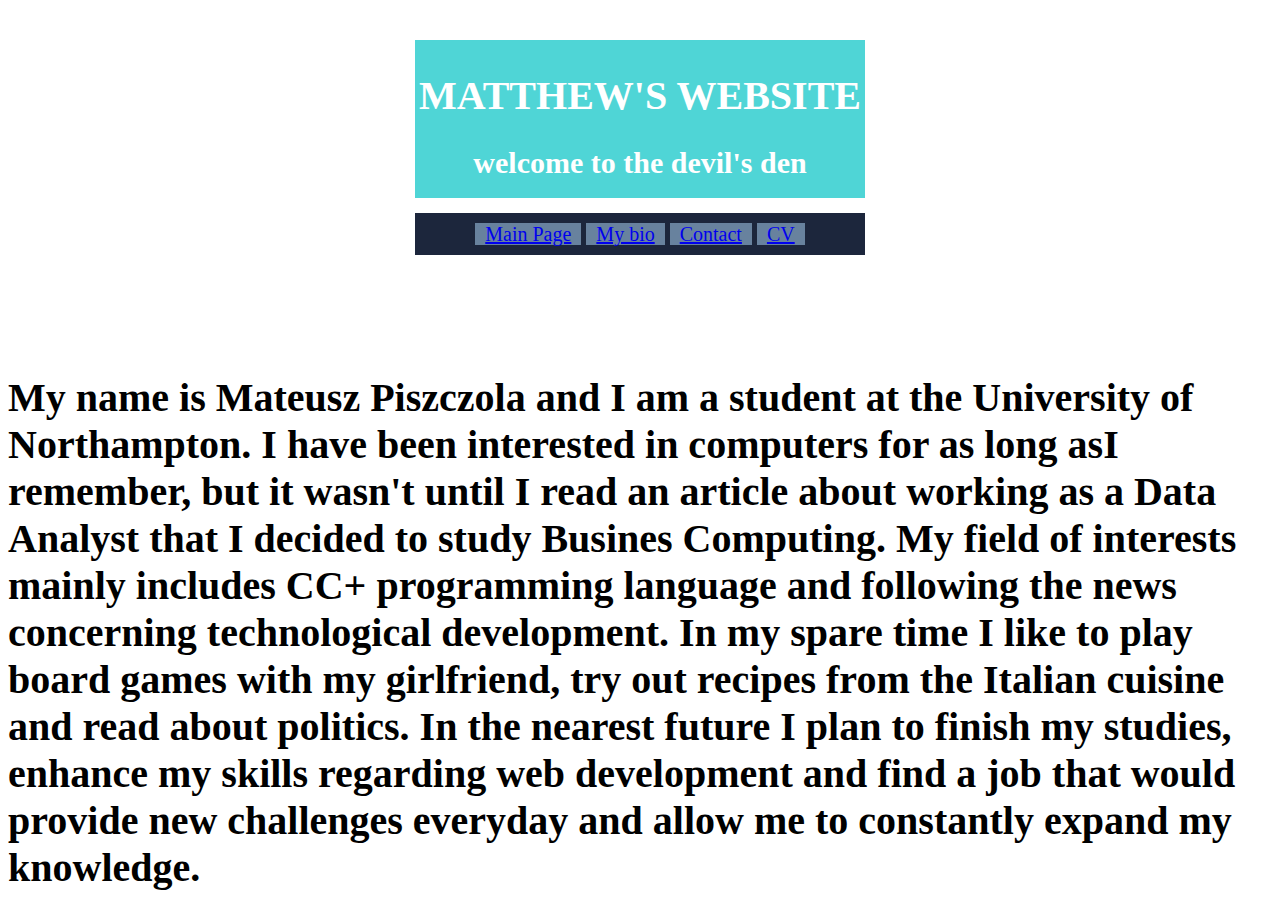
==== bio.html @ c0cb8b94 "Fifth update+pic" ====
<!DOCTYPE html>
<html>
  <head>
    <meta charset="utf-8">
    <link href="css/styles.css" rel="stylesheet" />
    <title>"Matthew's Website"</title>

    <link href="https://fonts.googleapis.com/css?family=Open+Sans" rel="stylesheet">
    <style>
      body {
        font-family: 'Opensans', serif;
        font-size: 20px;
      }
    </style>

  </head>
  <body>
      <div id="wrapper">
        <header>
      <h1> Matthew's Website</h1>
      <h2>Welcome to the devil's den</h2>
        </header>
        <nav>
          <ul class="main_menu">
            <li><a href="index.html">Main Page</a></li>
            <li><a href="bio.html">My bio</a></li>
            <li><a href="contact.html">Contact</a></li>
            <li><a href="cv.html">CV</a></li>
          </ul>
        </nav>
      </div>
<p><h1>My name is Mateusz Piszczola and I am a student at the University of
  Northampton. I have been interested in computers for as long asI remember,
  but it wasn't until I read an article about working as a Data Analyst that I
  decided to study Busines Computing. My field of interests mainly includes CC+
  programming language and following the news concerning technological
  development.  In my spare time I like to play board games with my girlfriend,
   try out recipes from the Italian cuisine and read about politics.
  In the nearest future I plan to finish my studies, enhance my skills
  regarding web development and find a job that would provide new challenges
  everyday and allow me to constantly expand my knowledge.</h1>

</p>
</body>
</html>
---- css/styles.css ----
html, body {
height: 100%;
font-family: Arial, Verdana, sans-serif;
}
body {
  display: flex;
  flex-direction: column;
  font-size: 90%;
  background:#fff;

}
#wrapper {
max-width: 960px;
margin:0 auto;
background color: #fff;
padding: 32px;
}
header {
  background-color:  #4FD5D6;
  height: 150px;
  padding: 4px;
}
header h1 {
  text-transform: uppercase;
  text-align: center;
  color: #fff;
  line-height: 50px
  }
  header h2 {
  text-transform: lowercase;
  text-align: center;
  color: #fff;
  line-height: 30px;
  }
  .main_menu {
  padding: 5px 0 5px 0;
  text-align: center;
  line-height: 32px;
  background-color: #1C263C;

}
ul.main_menu {
margin-top: 15px;

}

.main_menu li {

  display: inline;
  padding: 0 10px 0 10px;
  font-size: 20px;

}
a {
  cursor: auto
  ;
}
.main_menu a:hover {
color:  #4FD5D6;
text-decoration:underline;
}
}


.main_menu a {
  text-decoration: none;
  color: #fff;
  padding: 8px;
  font-variant: small-caps;
}
.main_menu a:visited{
    color:blue;
}

.main_menu a:hover {
color: #4FD5D6;
text-decoration:underline;
}
.main_menu a:active{
  color:black;
}
.list {
text-align: center;
flex-direction: row;
align-content: space-between;
background: #AEBD38;

}
/*ul {
  text-align: center;

}
*/
.cvlist {
  font-size: 70%;

}
.rightside{
text-align: right;
font-size: 70%;

}
li {
  background:#68829E;

}
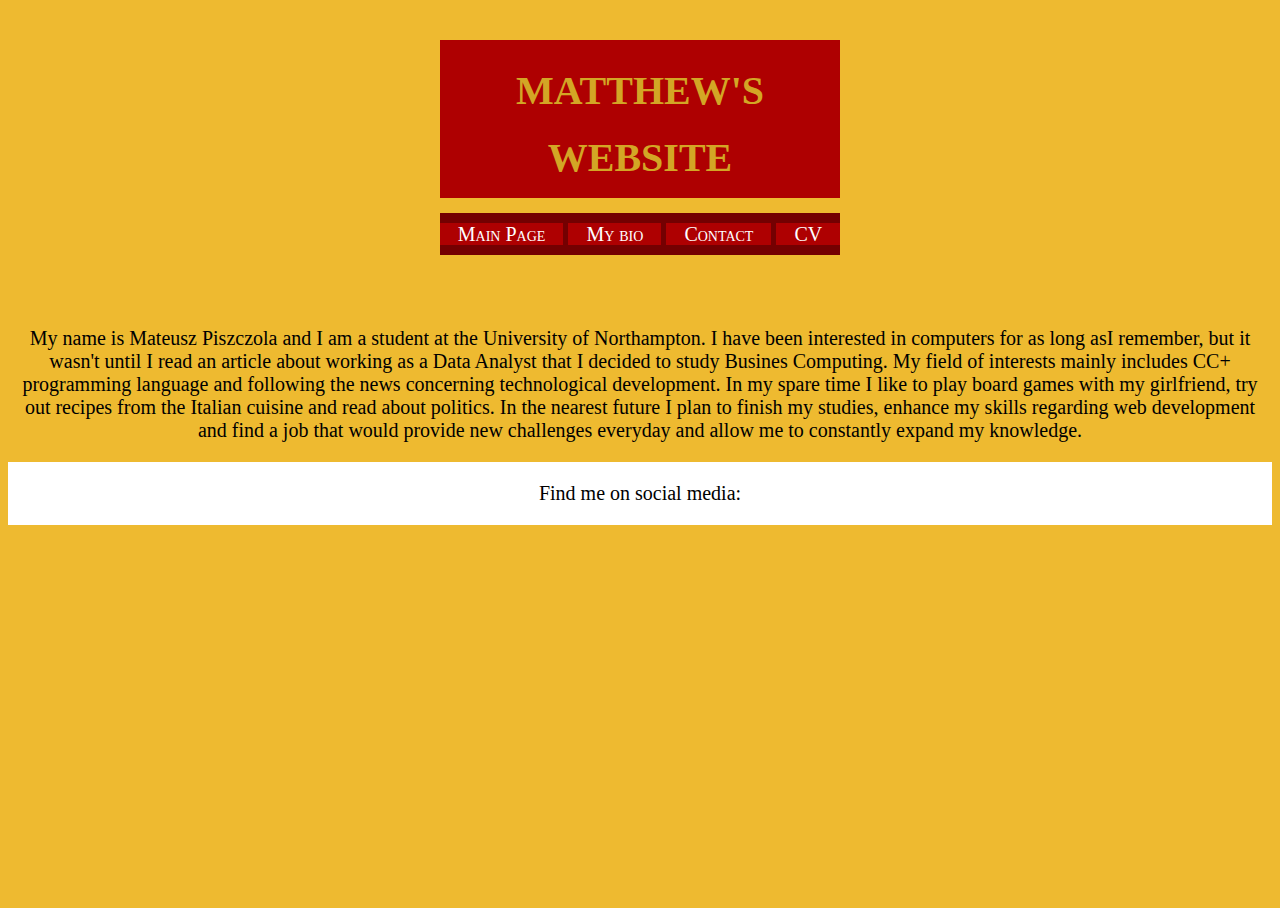
==== commit 1e5ccf2a: "sixth" ====
--- a/bio.html
+++ b/bio.html
@@ -17,8 +17,9 @@
   <body>
       <div id="wrapper">
         <header>
-      <h1> Matthew's Website</h1>
-      <h2>Welcome to the devil's den</h2>
+      <h1> Matthew's </h1>
+      <h1>Website</h1>
+
         </header>
         <nav>
           <ul class="main_menu">
@@ -29,7 +30,7 @@
           </ul>
         </nav>
       </div>
-<p><h1>My name is Mateusz Piszczola and I am a student at the University of
+<p>My name is Mateusz Piszczola and I am a student at the University of
   Northampton. I have been interested in computers for as long asI remember,
   but it wasn't until I read an article about working as a Data Analyst that I
   decided to study Busines Computing. My field of interests mainly includes CC+
@@ -38,8 +39,17 @@
    try out recipes from the Italian cuisine and read about politics.
   In the nearest future I plan to finish my studies, enhance my skills
   regarding web development and find a job that would provide new challenges
-  everyday and allow me to constantly expand my knowledge.</h1>
+  everyday and allow me to constantly expand my knowledge.
 
 </p>
+<footer>
+  <p>
+    Find me on social media:
+    <a href=""><!--Placeholder --><i class="fa fa-facebook" aria-hidden="true"></i></a>
+    <a href=""><!--Placeholder --><i class="fa fa-twitter" aria-hidden="true"></i></a>
+    <a href=""><!--Placeholder --><i class="fa fa-linkedin" aria-hidden="true"></i></a>
+    <a href=""><!--Placeholder --><i class="fa fa-youtube-play" aria-hidden="true"></i></a>
+  </p>
+</footer>
 </body>
 </html>
--- a/css/styles.css
+++ b/css/styles.css
@@ -6,74 +6,90 @@
   display: flex;
   flex-direction: column;
   font-size: 90%;
-  background:#fff;
+  background:#eeba30;
+  text-align: center;
 
 }
 #wrapper {
 max-width: 960px;
 margin:0 auto;
-background color: #fff;
+background color: #ae0001;
 padding: 32px;
 }
 header {
-  background-color:  #4FD5D6;
+  background-color:  #ae0001;
   height: 150px;
   padding: 4px;
+
+}
+footer {
+  text-align: center;
+  background-color: #fff
+
 }
 header h1 {
   text-transform: uppercase;
   text-align: center;
-  color: #fff;
-  line-height: 50px
+  color: #d3a625;
+  line-height: 40px
   }
-  header h2 {
-  text-transform: lowercase;
-  text-align: center;
-  color: #fff;
-  line-height: 30px;
-  }
+
   .main_menu {
   padding: 5px 0 5px 0;
   text-align: center;
   line-height: 32px;
-  background-color: #1C263C;
+  background-color: #740001;
 
+}
+
+p.pmainpage {
+margin:10px auto 10px auto;
+width: 300px;
+padding:50px;
+border: 20px solid #fff
+
+}
+
+img.profile {
+  width: 300px;
+  height: 300px;
+  background-repeat: no-repeat;
+  background-position: center;
+  position: relative;
+  margin:10px auto 10px auto;
+}
+h1 {
+text-align: center;
 }
 ul.main_menu {
 margin-top: 15px;
 
 }
-
 .main_menu li {
-
   display: inline;
   padding: 0 10px 0 10px;
   font-size: 20px;
-
+  background-color: #ae0001;
 }
 a {
   cursor: auto
   ;
 }
-.main_menu a:hover {
-color:  #4FD5D6;
-text-decoration:underline;
-}
-}
-
-
 .main_menu a {
   text-decoration: none;
   color: #fff;
   padding: 8px;
   font-variant: small-caps;
 }
+.main_menu a:hover {
+color:  #d3a625;
+text-decoration:underline;
+}
 .main_menu a:visited{
     color:blue;
 }
-
 .main_menu a:hover {
-color: #4FD5D6;
+color: #;
 text-decoration:underline;
 }
 .main_menu a:active{
@@ -86,21 +102,18 @@
 background: #AEBD38;
 
 }
-/*ul {
+ul {
   text-align: center;
 
 }
-*/
 .cvlist {
   font-size: 70%;
-
 }
 .rightside{
 text-align: right;
 font-size: 70%;
+}
+li {
+  background:#fff;
 
 }
-li {
-  background:#68829E;
-
-}
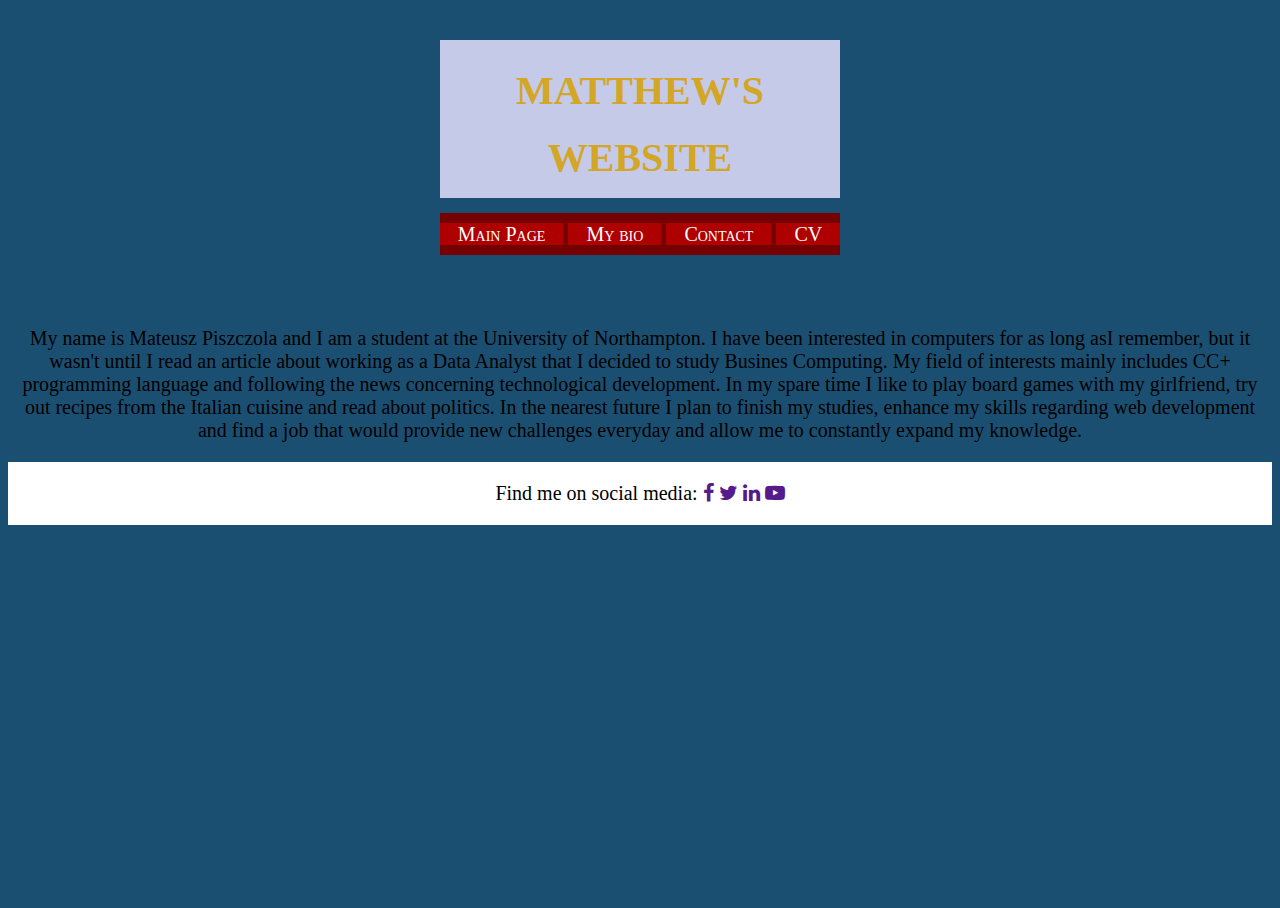
==== commit c3b83fc9: "seventh update" ====
--- a/bio.html
+++ b/bio.html
@@ -3,8 +3,8 @@
   <head>
     <meta charset="utf-8">
     <link href="css/styles.css" rel="stylesheet" />
+    <link href="font-awesome/css/font-awesome.css" rel="stylesheet"/>
     <title>"Matthew's Website"</title>
-
     <link href="https://fonts.googleapis.com/css?family=Open+Sans" rel="stylesheet">
     <style>
       body {
@@ -40,7 +40,6 @@
   In the nearest future I plan to finish my studies, enhance my skills
   regarding web development and find a job that would provide new challenges
   everyday and allow me to constantly expand my knowledge.
-
 </p>
 <footer>
   <p>
--- a/css/styles.css
+++ b/css/styles.css
@@ -6,7 +6,7 @@
   display: flex;
   flex-direction: column;
   font-size: 90%;
-  background:#eeba30;
+  background:#1B4F72;
   text-align: center;
 
 }
@@ -17,7 +17,7 @@
 padding: 32px;
 }
 header {
-  background-color:  #ae0001;
+  background-color:  #C5CAE9;
   height: 150px;
   padding: 4px;
 
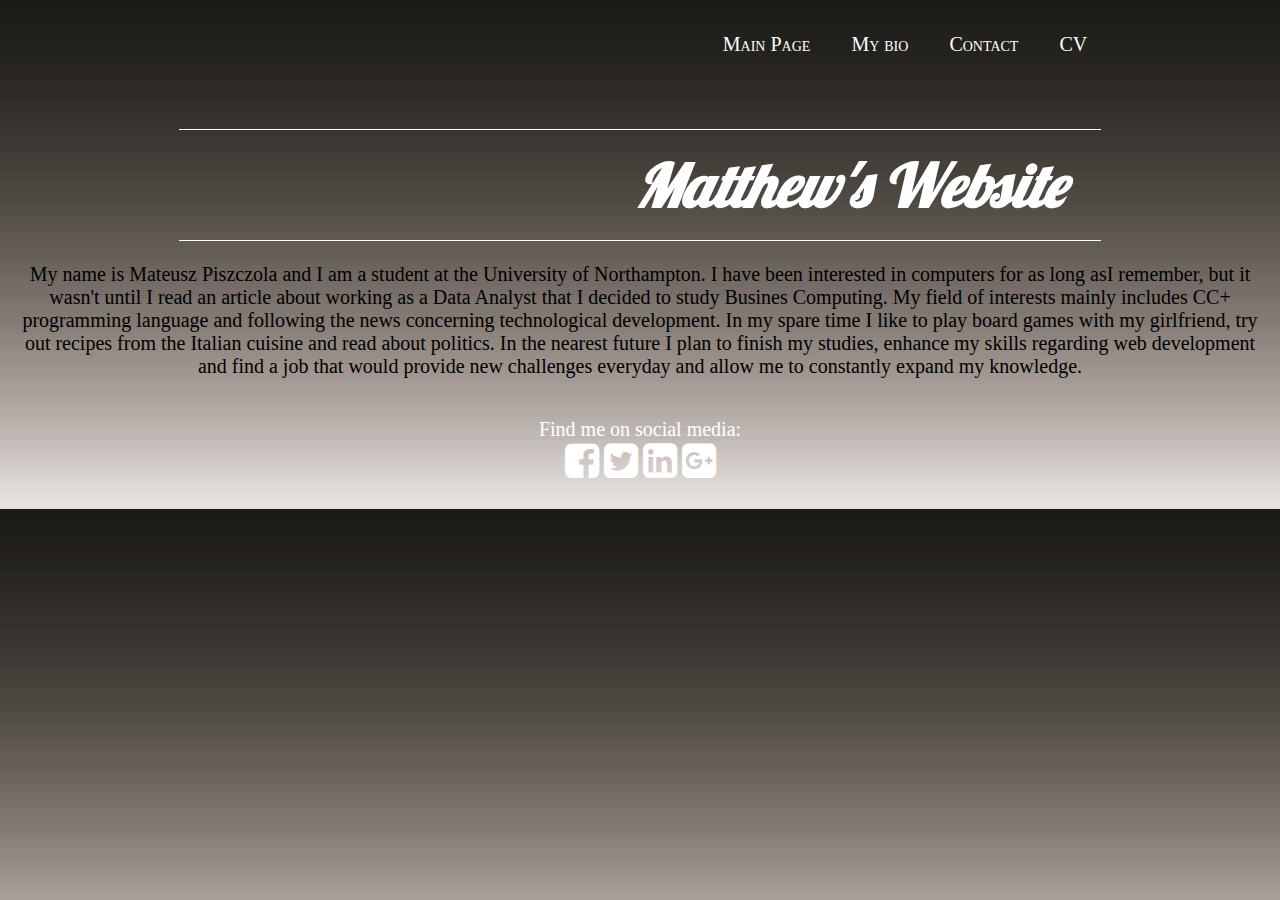
==== commit 97f35884: "eleventh update" ====
--- a/bio.html
+++ b/bio.html
@@ -2,33 +2,33 @@
 <html>
   <head>
     <meta charset="utf-8">
+    <link href="font-awesome/css/font-awesome.css" rel="stylesheet"/>
     <link href="css/styles.css" rel="stylesheet" />
-    <link href="font-awesome/css/font-awesome.css" rel="stylesheet"/>
+    <link href="https://fonts.googleapis.com/css?family=Open+Sans" rel="stylesheet">
+    <link href="https://fonts.googleapis.com/css?family=Lobster" rel="stylesheet">
     <title>"Matthew's Website"</title>
-    <link href="https://fonts.googleapis.com/css?family=Open+Sans" rel="stylesheet">
     <style>
-      body {
+      body  {
         font-family: 'Opensans', serif;
         font-size: 20px;
       }
     </style>
-
   </head>
-  <body>
-      <div id="wrapper">
-        <header>
-      <h1> Matthew's </h1>
-      <h1>Website</h1>
-
-        </header>
-        <nav>
-          <ul class="main_menu">
+<body>
+    <div id="wrapper">
+      <nav>
+        <ul class="main_menu">
             <li><a href="index.html">Main Page</a></li>
             <li><a href="bio.html">My bio</a></li>
             <li><a href="contact.html">Contact</a></li>
             <li><a href="cv.html">CV</a></li>
           </ul>
         </nav>
+
+        <header>
+          <h1><i> Matthew's Website</i></h1>
+        </header>
+
       </div>
 <p>My name is Mateusz Piszczola and I am a student at the University of
   Northampton. I have been interested in computers for as long asI remember,
@@ -44,10 +44,11 @@
 <footer>
   <p>
     Find me on social media:
-    <a href=""><!--Placeholder --><i class="fa fa-facebook" aria-hidden="true"></i></a>
-    <a href=""><!--Placeholder --><i class="fa fa-twitter" aria-hidden="true"></i></a>
-    <a href=""><!--Placeholder --><i class="fa fa-linkedin" aria-hidden="true"></i></a>
-    <a href=""><!--Placeholder --><i class="fa fa-youtube-play" aria-hidden="true"></i></a>
+    <br/>
+    <a href=""><!--Placeholder --><i class="fa fa-facebook-square fa-2x" aria-hidden="true" height="300px" width="100px"></i></a>
+    <a href=""><!--Placeholder --><i class="fa fa-twitter-square fa-2x" aria-hidden="true"></i></a>
+    <a href=""><!--Placeholder --><i class="fa fa-linkedin-square fa-2x" aria-hidden="true"></i></a>
+    <a href=""><!--Placeholder --><i class="fa fa-google-plus-square fa-2x" aria-hidden="true"></i></a>
   </p>
 </footer>
 </body>
--- a/css/styles.css
+++ b/css/styles.css
@@ -1,66 +1,67 @@
 html, body {
-height: 100%;
+
 font-family: Arial, Verdana, sans-serif;
 }
 body {
   display: flex;
   flex-direction: column;
   font-size: 90%;
-  background:#1B4F72;
   text-align: center;
+  background: linear-gradient(to bottom, #1c1b17 0%,#1d1c17 4%,#1f1e1a 6%,#22211d 7%,#21201b 8%,#25221d 10%,#23221d 11%,#25241f 11%,#25241f 12%,#2a2722 13%,#2a2722 15%,#2e2b26 17%,#2f2c27 19%,#33302b 20%,#34312c 23%,#37342f 24%,#37342d 25%,#3d3834 28%,#413c36 31%,#45403a 32%,#45403a 34%,#48433d 34%,#47423c 35%,#4b4640 36%,#49443e 37%,#4e4741 37%,#4e4943 39%,#524b45 40%,#504b45 40%,#554e48 41%,#534e48 42%,#59524c 43%,#5b544e 45%,#5f5852 46%,#5e5751 46%,#635c56 48%,#655e56 50%,#6d6660 53%,#6e675f 54%,#716861 54%,#726962 55%,#736a65 55%,#776e69 57%,#776e67 58%,#7b746e 59%,#857c75 64%,#877e77 64%,#8a817a 65%,#8d847d 66%,#8c837c 66%,#908780 67%,#8e857e 67%,#928982 68%,#918881 68%,#958c85 69%,#968d86 70%,#9a918a 71%,#a09991 74%,#a29994 74%,#a49b96 75%,#aba29b 78%,#aca59f 78%,#ada49f 79%,#b1a8a3 79%,#b0a7a2 79%,#b2a9a4 80%,#afa8a2 80%,#b0a9a3 80%,#b3aca6 80%,#b6ada6 82%,#b6afa9 82%,#b8b1ab 83%,#bcb5af 84%,#bbb4ae 84%,#bfb8b2 85%,#bfb7b4 86%,#c5beb8 87%,#c6bebb 88%,#cfc7c4 90%,#cec6c3 90%,#d6cecb 92%,#d5d0cc 93%,#dad5d1 94%,#d9d4d0 94%,#e0dbd7 96%,#dfdad6 96%,#e3deda 97%,#e3deda 98%,#e8e4e1 99%,#e8e3e0 100%,#ece7e4 100%,#e9e4e1 100%,#ebe6e3 100%);
+}
 
-}
 #wrapper {
 max-width: 960px;
 margin:0 auto;
 background color: #ae0001;
-padding: 32px;
+padding: 0 0 50px 0;
 }
 header {
-  background-color:  #C5CAE9;
-  height: 150px;
+  background-color:  inherit;
+  height: 100px;
   padding: 4px;
+}
 
-}
-footer {
-  text-align: center;
-  background-color: #fff
-
-}
 header h1 {
-  text-transform: uppercase;
-  text-align: center;
-  color: #d3a625;
-  line-height: 40px
-  }
-
-  .main_menu {
-  padding: 5px 0 5px 0;
-  text-align: center;
-  line-height: 32px;
-  background-color: #740001;
+font-family: 'Lobster', cursive;
+text-align: right;
+padding: 35px 35px 35px 0px;
+font-size: 300%;
+color: #fff;
+line-height: 40px;
+border-top: 1px solid white;
+border-bottom: 1px solid white;
 
 }
 
+footer {
+  text-align: center;
+  background-color: inherit;
+  color: white;
+}
+.main_menu {
+padding: 5px 0 5px 530px;
+text-align: center;
+line-height: 32px;
+}
+.clear {
+  clear: both;
+}
 p.pmainpage {
-margin:10px auto 10px auto;
-width: 300px;
-padding:50px;
-border: 20px solid #fff
-
+color: white;
+text-align: right;
+padding: 0 20px 0 0;
+}
+img.profile {
+width: 640px;
+height: 360px;
+margin:auto 20px auto 20px;
+}
+img.profile2 {
+  width: 218px;
+  height: 360px;
 }
 
-img.profile {
-  width: 300px;
-  height: 300px;
-  background-repeat: no-repeat;
-  background-position: center;
-  position: relative;
-  margin:10px auto 10px auto;
-}
-h1 {
-text-align: center;
-}
 ul.main_menu {
 margin-top: 15px;
 
@@ -69,7 +70,7 @@
   display: inline;
   padding: 0 10px 0 10px;
   font-size: 20px;
-  background-color: #ae0001;
+  background-color: inherit;
 }
 a {
   cursor: auto
@@ -85,9 +86,9 @@
 color:  #d3a625;
 text-decoration:underline;
 }
-.main_menu a:visited{
+/*.main_menu a:visited{
     color:blue;
-}
+}*/
 .main_menu a:hover {
 color: #;
 text-decoration:underline;
@@ -100,11 +101,9 @@
 flex-direction: row;
 align-content: space-between;
 background: #AEBD38;
-
 }
 ul {
   text-align: center;
-
 }
 .cvlist {
   font-size: 70%;
@@ -115,5 +114,15 @@
 }
 li {
   background:#fff;
+}
+.welcome {
+text-align: left;
+color: white;
+padding: 35px 0 35px 100px;
+border-bottom: 1px solid white;
+border-top: 1px solid white;
 
 }
+p a{
+ color: white;
+}
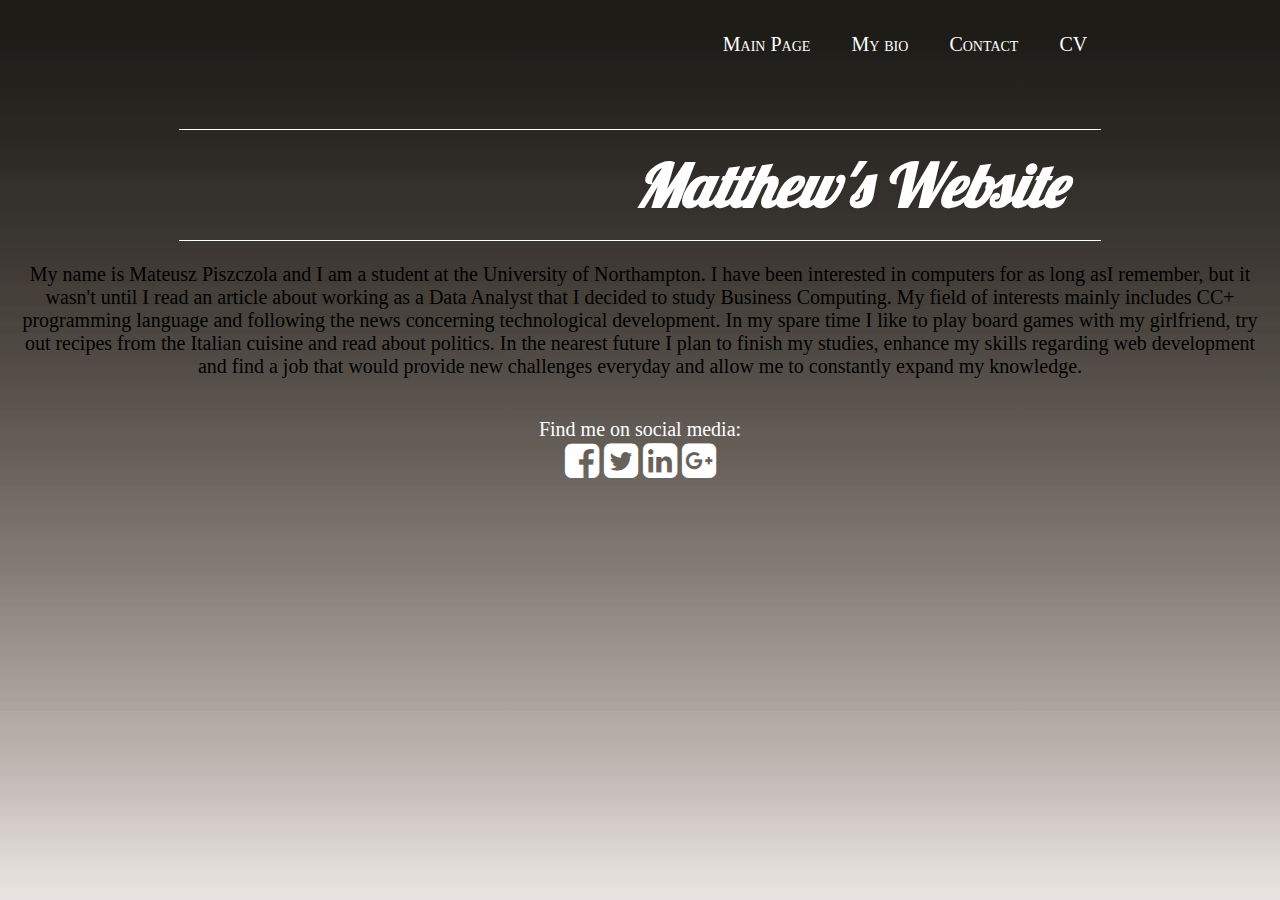
==== commit a3d0e2ea: "another small 11" ====
--- a/bio.html
+++ b/bio.html
@@ -33,7 +33,7 @@
 <p>My name is Mateusz Piszczola and I am a student at the University of
   Northampton. I have been interested in computers for as long asI remember,
   but it wasn't until I read an article about working as a Data Analyst that I
-  decided to study Busines Computing. My field of interests mainly includes CC+
+  decided to study Business Computing. My field of interests mainly includes CC+
   programming language and following the news concerning technological
   development.  In my spare time I like to play board games with my girlfriend,
    try out recipes from the Italian cuisine and read about politics.
--- a/css/styles.css
+++ b/css/styles.css
@@ -8,6 +8,7 @@
   font-size: 90%;
   text-align: center;
   background: linear-gradient(to bottom, #1c1b17 0%,#1d1c17 4%,#1f1e1a 6%,#22211d 7%,#21201b 8%,#25221d 10%,#23221d 11%,#25241f 11%,#25241f 12%,#2a2722 13%,#2a2722 15%,#2e2b26 17%,#2f2c27 19%,#33302b 20%,#34312c 23%,#37342f 24%,#37342d 25%,#3d3834 28%,#413c36 31%,#45403a 32%,#45403a 34%,#48433d 34%,#47423c 35%,#4b4640 36%,#49443e 37%,#4e4741 37%,#4e4943 39%,#524b45 40%,#504b45 40%,#554e48 41%,#534e48 42%,#59524c 43%,#5b544e 45%,#5f5852 46%,#5e5751 46%,#635c56 48%,#655e56 50%,#6d6660 53%,#6e675f 54%,#716861 54%,#726962 55%,#736a65 55%,#776e69 57%,#776e67 58%,#7b746e 59%,#857c75 64%,#877e77 64%,#8a817a 65%,#8d847d 66%,#8c837c 66%,#908780 67%,#8e857e 67%,#928982 68%,#918881 68%,#958c85 69%,#968d86 70%,#9a918a 71%,#a09991 74%,#a29994 74%,#a49b96 75%,#aba29b 78%,#aca59f 78%,#ada49f 79%,#b1a8a3 79%,#b0a7a2 79%,#b2a9a4 80%,#afa8a2 80%,#b0a9a3 80%,#b3aca6 80%,#b6ada6 82%,#b6afa9 82%,#b8b1ab 83%,#bcb5af 84%,#bbb4ae 84%,#bfb8b2 85%,#bfb7b4 86%,#c5beb8 87%,#c6bebb 88%,#cfc7c4 90%,#cec6c3 90%,#d6cecb 92%,#d5d0cc 93%,#dad5d1 94%,#d9d4d0 94%,#e0dbd7 96%,#dfdad6 96%,#e3deda 97%,#e3deda 98%,#e8e4e1 99%,#e8e3e0 100%,#ece7e4 100%,#e9e4e1 100%,#ebe6e3 100%);
+  background-attachment: fixed;
 }
 
 #wrapper {
@@ -50,7 +51,7 @@
 p.pmainpage {
 color: white;
 text-align: right;
-padding: 0 20px 0 0;
+padding: 0 170px 0 0;
 }
 img.profile {
 width: 640px;
@@ -118,7 +119,7 @@
 .welcome {
 text-align: left;
 color: white;
-padding: 35px 0 35px 100px;
+padding: 35px 0 35px 190px;
 border-bottom: 1px solid white;
 border-top: 1px solid white;
 
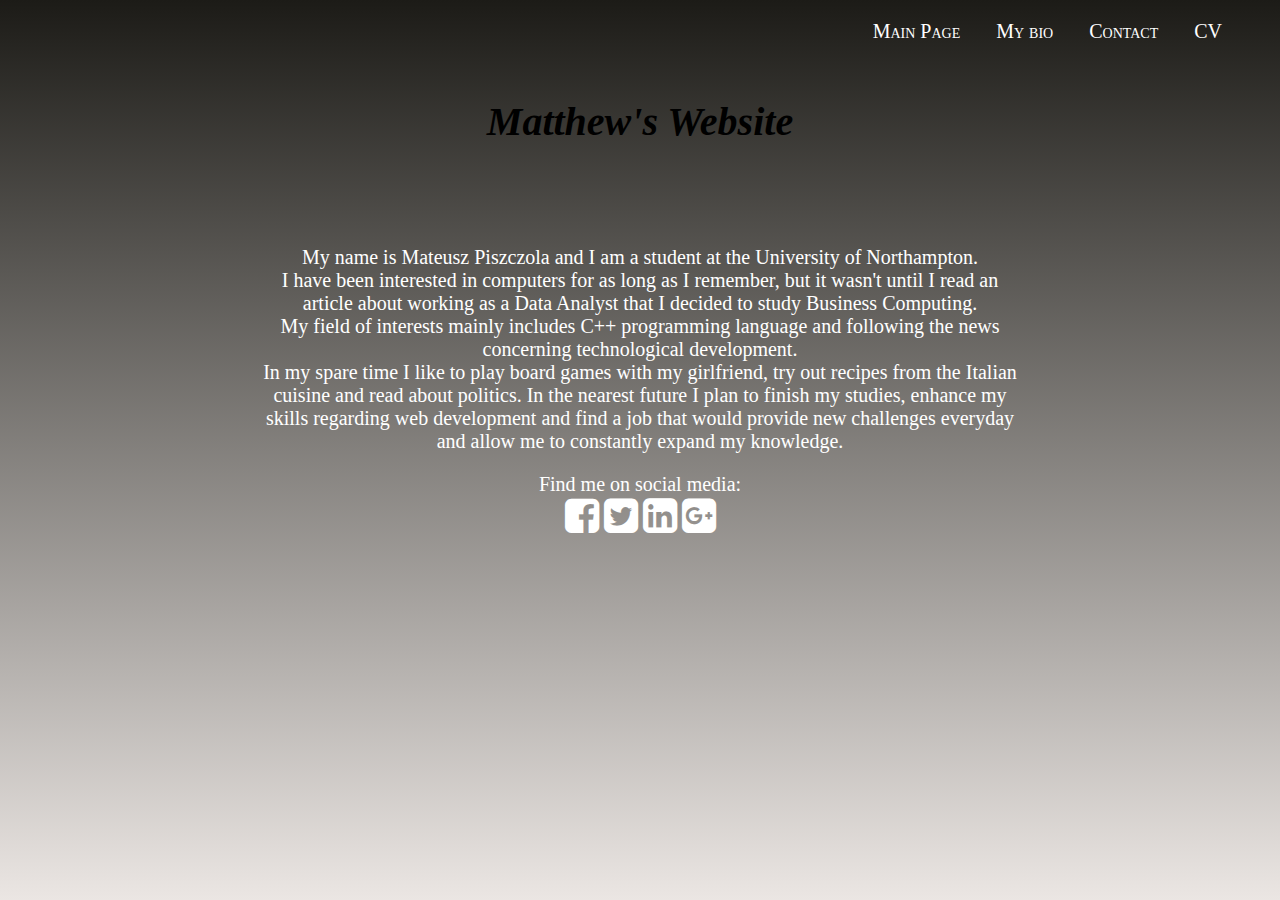
==== commit 1388c723: "html and css improved" ====
--- a/bio.html
+++ b/bio.html
@@ -30,12 +30,14 @@
         </header>
 
       </div>
-<p>My name is Mateusz Piszczola and I am a student at the University of
-  Northampton. I have been interested in computers for as long asI remember,
+<p class="mybio">My name is Mateusz Piszczola and I am a student at the University of
+  Northampton.<br />
+   I have been interested in computers for as long as I remember,
   but it wasn't until I read an article about working as a Data Analyst that I
-  decided to study Business Computing. My field of interests mainly includes CC+
+  decided to study Business Computing.<br />
+   My field of interests mainly includes C++
   programming language and following the news concerning technological
-  development.  In my spare time I like to play board games with my girlfriend,
+  development.<br />  In my spare time I like to play board games with my girlfriend,
    try out recipes from the Italian cuisine and read about politics.
   In the nearest future I plan to finish my studies, enhance my skills
   regarding web development and find a job that would provide new challenges
--- a/css/styles.css
+++ b/css/styles.css
@@ -1,32 +1,31 @@
 html, body {
-
-font-family: Arial, Verdana, sans-serif;
+font-family: 'Opensans', sans-serif;
+font-size: 20px;
+min-height: 100%;
 }
 body {
-  display: flex;
-  flex-direction: column;
   font-size: 90%;
   text-align: center;
-  background: linear-gradient(to bottom, #1c1b17 0%,#1d1c17 4%,#1f1e1a 6%,#22211d 7%,#21201b 8%,#25221d 10%,#23221d 11%,#25241f 11%,#25241f 12%,#2a2722 13%,#2a2722 15%,#2e2b26 17%,#2f2c27 19%,#33302b 20%,#34312c 23%,#37342f 24%,#37342d 25%,#3d3834 28%,#413c36 31%,#45403a 32%,#45403a 34%,#48433d 34%,#47423c 35%,#4b4640 36%,#49443e 37%,#4e4741 37%,#4e4943 39%,#524b45 40%,#504b45 40%,#554e48 41%,#534e48 42%,#59524c 43%,#5b544e 45%,#5f5852 46%,#5e5751 46%,#635c56 48%,#655e56 50%,#6d6660 53%,#6e675f 54%,#716861 54%,#726962 55%,#736a65 55%,#776e69 57%,#776e67 58%,#7b746e 59%,#857c75 64%,#877e77 64%,#8a817a 65%,#8d847d 66%,#8c837c 66%,#908780 67%,#8e857e 67%,#928982 68%,#918881 68%,#958c85 69%,#968d86 70%,#9a918a 71%,#a09991 74%,#a29994 74%,#a49b96 75%,#aba29b 78%,#aca59f 78%,#ada49f 79%,#b1a8a3 79%,#b0a7a2 79%,#b2a9a4 80%,#afa8a2 80%,#b0a9a3 80%,#b3aca6 80%,#b6ada6 82%,#b6afa9 82%,#b8b1ab 83%,#bcb5af 84%,#bbb4ae 84%,#bfb8b2 85%,#bfb7b4 86%,#c5beb8 87%,#c6bebb 88%,#cfc7c4 90%,#cec6c3 90%,#d6cecb 92%,#d5d0cc 93%,#dad5d1 94%,#d9d4d0 94%,#e0dbd7 96%,#dfdad6 96%,#e3deda 97%,#e3deda 98%,#e8e4e1 99%,#e8e3e0 100%,#ece7e4 100%,#e9e4e1 100%,#ebe6e3 100%);
-  background-attachment: fixed;
+  background: linear-gradient(to bottom, #1c1b17 0%,#ebe6e3 100%);
+
+
 }
 
 #wrapper {
-max-width: 960px;
+
+max-width: 1200px;
 margin:0 auto;
-background color: #ae0001;
 padding: 0 0 50px 0;
 }
 header {
-  background-color:  inherit;
-  height: 100px;
+
   padding: 4px;
 }
 
-header h1 {
+.matthew {
 font-family: 'Lobster', cursive;
-text-align: right;
-padding: 35px 35px 35px 0px;
+text-align: center;
+padding: 35px;
 font-size: 300%;
 color: #fff;
 line-height: 40px;
@@ -41,37 +40,34 @@
   color: white;
 }
 .main_menu {
-padding: 5px 0 5px 530px;
-text-align: center;
+margin-top: 15px;
+display: flex;
+justify-content: flex-end;
 line-height: 32px;
 }
 .clear {
   clear: both;
 }
-p.pmainpage {
-color: white;
+.pmainpage {
+color: #fff;
 text-align: right;
-padding: 0 170px 0 0;
 }
 img.profile {
 width: 640px;
 height: 360px;
-margin:auto 20px auto 20px;
+margin-right: 20px;
+
 }
 img.profile2 {
   width: 218px;
   height: 360px;
 }
 
-ul.main_menu {
-margin-top: 15px;
 
-}
 .main_menu li {
-  display: inline;
   padding: 0 10px 0 10px;
   font-size: 20px;
-  background-color: inherit;
+
 }
 a {
   cursor: auto
@@ -90,10 +86,7 @@
 /*.main_menu a:visited{
     color:blue;
 }*/
-.main_menu a:hover {
-color: #;
-text-decoration:underline;
-}
+
 .main_menu a:active{
   color:black;
 }
@@ -105,6 +98,7 @@
 }
 ul {
   text-align: center;
+  list-style-type: none;
 }
 .cvlist {
   font-size: 70%;
@@ -114,7 +108,10 @@
 font-size: 70%;
 }
 li {
-  background:#fff;
+
+  color: white;
+  padding: 0 80px 0  0;
+
 }
 .welcome {
 text-align: left;
@@ -127,3 +124,15 @@
 p a{
  color: white;
 }
+.mybio {
+  color: white;
+  padding:0 250px 0 250px;
+  text-align: center;
+
+}
+form {
+  color: white;
+}
+.matthew {
+  font-style: italic;
+}
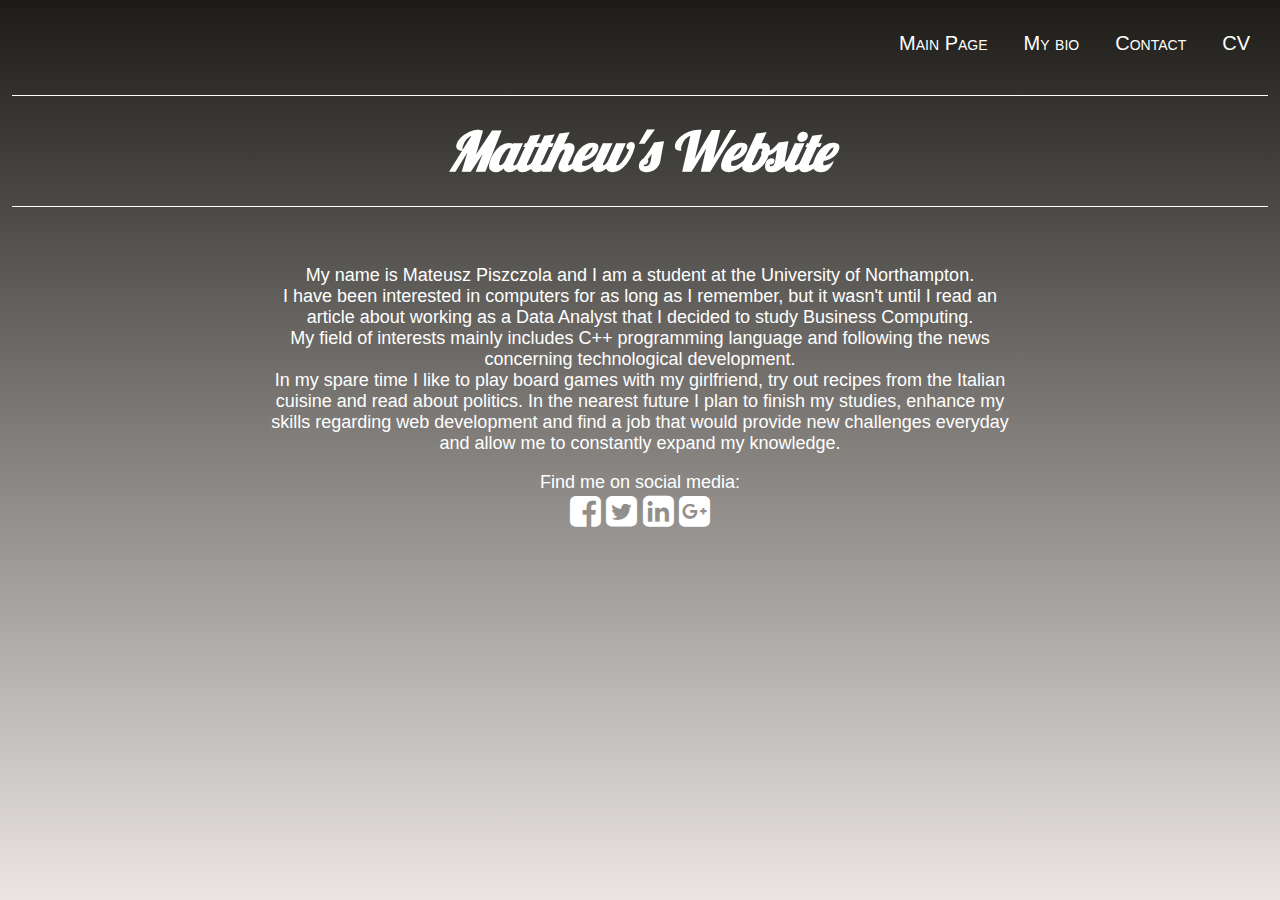
==== commit 7839d71a: "Final version" ====
--- a/bio.html
+++ b/bio.html
@@ -7,29 +7,22 @@
     <link href="https://fonts.googleapis.com/css?family=Open+Sans" rel="stylesheet">
     <link href="https://fonts.googleapis.com/css?family=Lobster" rel="stylesheet">
     <title>"Matthew's Website"</title>
-    <style>
-      body  {
-        font-family: 'Opensans', serif;
-        font-size: 20px;
-      }
-    </style>
   </head>
 <body>
-    <div id="wrapper">
-      <nav>
-        <ul class="main_menu">
-            <li><a href="index.html">Main Page</a></li>
-            <li><a href="bio.html">My bio</a></li>
-            <li><a href="contact.html">Contact</a></li>
-            <li><a href="cv.html">CV</a></li>
-          </ul>
-        </nav>
+    <div class="wrapper">
+        <header>
+          <nav>
+            <ul class="main_menu">
+                <li><a href="index.html" title="Main Page">Main Page</a></li>
+                <li><a href="bio.html" title="bio">My bio</a></li>
+                <li><a href="contact.html" title="contact">Contact</a></li>
+                <li><a href="cv.html" title="cv">CV</a></li>
+              </ul>
+          </nav>
+        <h1 class="matthew"> Matthew's Website</h1>
+      </header>
 
-        <header>
-          <h1><i> Matthew's Website</i></h1>
-        </header>
 
-      </div>
 <p class="mybio">My name is Mateusz Piszczola and I am a student at the University of
   Northampton.<br />
    I have been interested in computers for as long as I remember,
@@ -43,7 +36,7 @@
   regarding web development and find a job that would provide new challenges
   everyday and allow me to constantly expand my knowledge.
 </p>
-<footer>
+<footer class="footeroni">
   <p>
     Find me on social media:
     <br/>
@@ -53,5 +46,6 @@
     <a href=""><!--Placeholder --><i class="fa fa-google-plus-square fa-2x" aria-hidden="true"></i></a>
   </p>
 </footer>
+</div>
 </body>
 </html>
--- a/css/styles.css
+++ b/css/styles.css
@@ -7,18 +7,13 @@
   font-size: 90%;
   text-align: center;
   background: linear-gradient(to bottom, #1c1b17 0%,#ebe6e3 100%);
-
-
 }
-
 #wrapper {
-
 max-width: 1200px;
 margin:0 auto;
 padding: 0 0 50px 0;
 }
 header {
-
   padding: 4px;
 }
 
@@ -34,7 +29,7 @@
 
 }
 
-footer {
+.footeroni {
   text-align: center;
   background-color: inherit;
   color: white;
@@ -44,6 +39,7 @@
 display: flex;
 justify-content: flex-end;
 line-height: 32px;
+list-style-type: none;
 }
 .clear {
   clear: both;
@@ -83,9 +79,6 @@
 color:  #d3a625;
 text-decoration:underline;
 }
-/*.main_menu a:visited{
-    color:blue;
-}*/
 
 .main_menu a:active{
   color:black;
@@ -96,23 +89,18 @@
 align-content: space-between;
 background: #AEBD38;
 }
-ul {
+
+.cvlist {
+  font-size: 70%;
   text-align: center;
   list-style-type: none;
-}
-.cvlist {
-  font-size: 70%;
+  color: white;
 }
 .rightside{
 text-align: right;
 font-size: 70%;
 }
-li {
 
-  color: white;
-  padding: 0 80px 0  0;
-
-}
 .welcome {
 text-align: left;
 color: white;
@@ -130,9 +118,16 @@
   text-align: center;
 
 }
-form {
+.formeroni {
   color: white;
 }
 .matthew {
   font-style: italic;
 }
+.job {
+  font-size: 120%;
+}
+.place {
+ font-style: italic;
+ text-decoration: underline;
+}
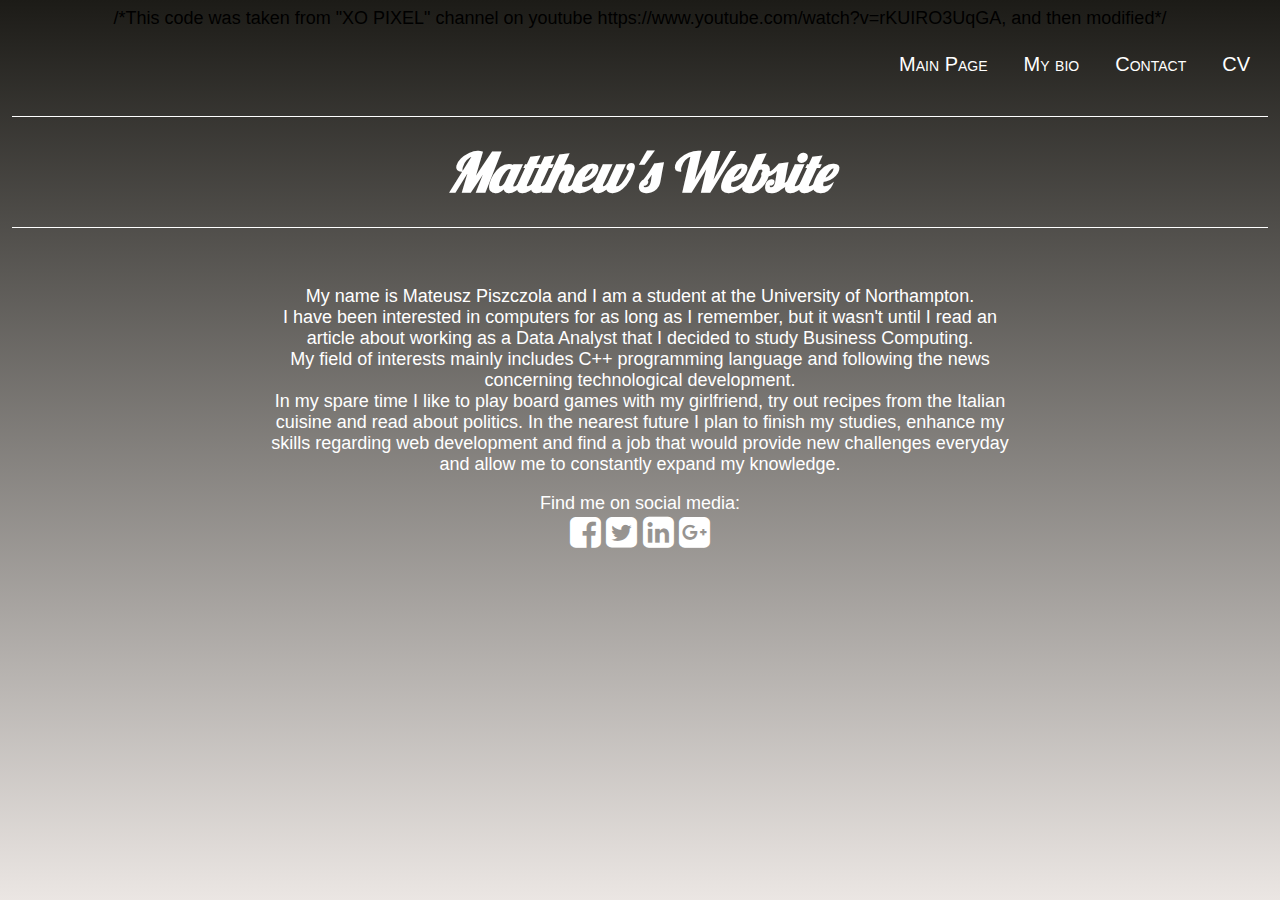
==== commit 6aac587b: "References added - submit version" ====
--- a/bio.html
+++ b/bio.html
@@ -9,7 +9,8 @@
     <title>"Matthew's Website"</title>
   </head>
 <body>
-    <div class="wrapper">
+    <div class="wrapper">/*This code was taken from "XO PIXEL" channel on youtube
+                          https://www.youtube.com/watch?v=rKUIRO3UqGA, and then modified*/
         <header>
           <nav>
             <ul class="main_menu">
@@ -21,7 +22,6 @@
           </nav>
         <h1 class="matthew"> Matthew's Website</h1>
       </header>
-
 
 <p class="mybio">My name is Mateusz Piszczola and I am a student at the University of
   Northampton.<br />
